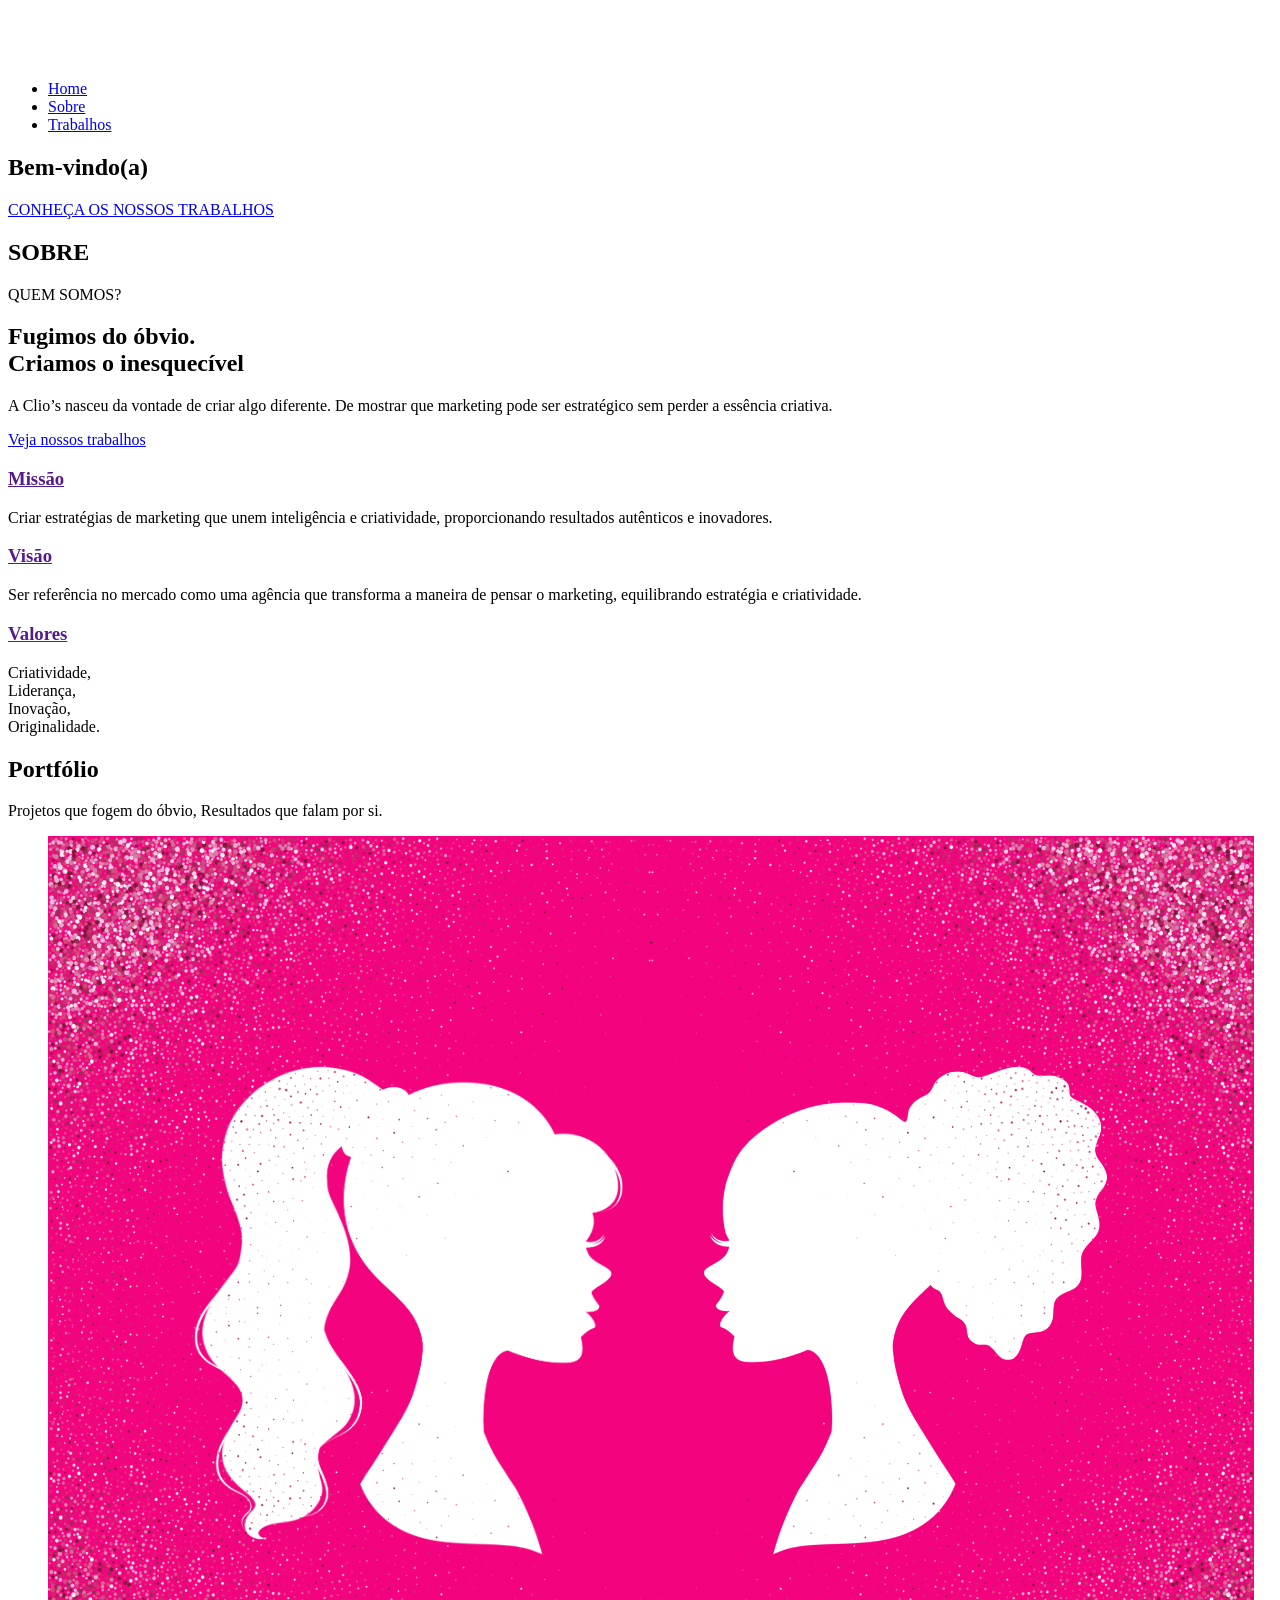
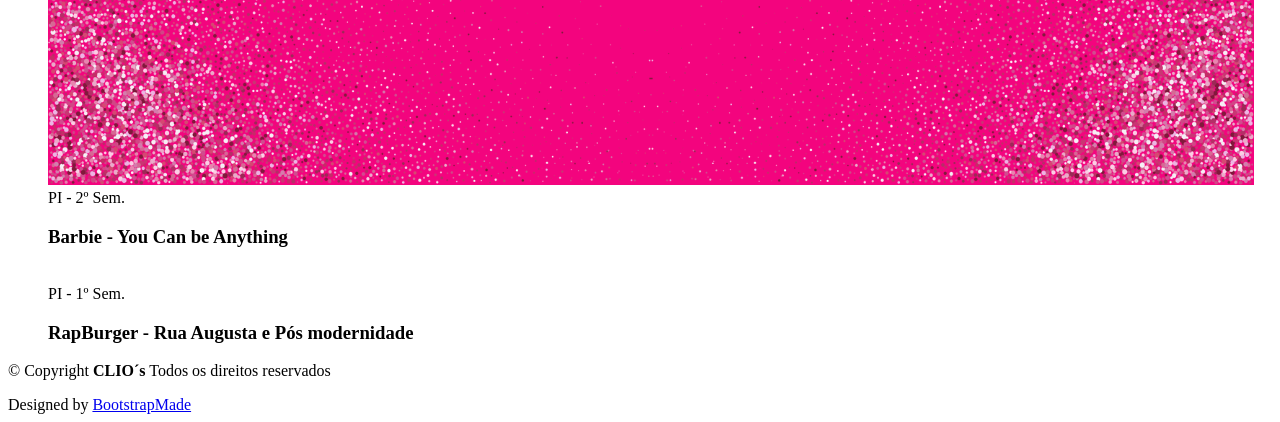
==== index.html @ dc40e77a "barbie" ====
<!DOCTYPE html>
<html lang="pt-br">

<head>
  <meta charset="utf-8">
  <meta content="width=device-width, initial-scale=1.0" name="viewport">
  <title>CLIO´s</title>
  <meta name="description" content="">
  <meta name="keywords" content="">

  <!-- Favicons -->
  <link href="assets/img/favicon.ico" rel="icon">
  <link href="assets/img/apple-touch-icon.png" rel="apple-touch-icon">

  <!-- Fonts -->
  <link href="https://fonts.googleapis.com" rel="preconnect">
  <link href="https://fonts.gstatic.com" rel="preconnect" crossorigin>
  <link href="https://fonts.googleapis.com/css2?family=Roboto:ital,wght@0,100;0,300;0,400;0,500;0,700;0,900;1,100;1,300;1,400;1,500;1,700;1,900&family=Raleway:ital,wght@0,100;0,200;0,300;0,400;0,500;0,600;0,700;0,800;0,900;1,100;1,200;1,300;1,400;1,500;1,600;1,700;1,800;1,900&family=Nunito+Sans:ital,wght@0,200;0,300;0,400;0,600;0,700;0,800;0,900;1,200;1,300;1,400;1,600;1,700;1,800;1,900&display=swap" rel="stylesheet">

  <!-- Vendor CSS Files -->
  <link href="assets/vendor/bootstrap/css/bootstrap.min.css" rel="stylesheet">
  <link href="assets/vendor/bootstrap-icons/bootstrap-icons.css" rel="stylesheet">
  <link href="assets/vendor/aos/aos.css" rel="stylesheet">
  <link href="assets/vendor/swiper/swiper-bundle.min.css" rel="stylesheet">
  <link href="assets/vendor/glightbox/css/glightbox.min.css" rel="stylesheet">

  <!-- Main CSS File -->
  <link href="assets/css/main.css" rel="stylesheet">

  <!-- =======================================================
  * Template Name: Strategy
  * Template URL: https://bootstrapmade.com/strategy-bootstrap-agency-template/
  * Updated: May 09 2025 with Bootstrap v5.3.6
  * Author: BootstrapMade.com
  * License: https://bootstrapmade.com/license/
  ======================================================== -->
</head>

<body class="index-page">

  <header id="header" class="header d-flex align-items-center fixed-top">
    <div class="header-container container-fluid container-xl position-relative d-flex align-items-center justify-content-between">

      <a href="index.html" class="logo d-flex align-items-center me-auto me-xl-0">
        <!-- Uncomment the line below if you also wish to use an image logo -->
        <!-- <img src="assets/img/logo.webp" alt=""> -->
        <h1 class="sitename"><img src="assets/img/clios-logo-semfundo.png" alt=""></h1>
      </a>

      <nav id="navmenu" class="navmenu">
        <ul>
          <li><a href="#hero" class="active">Home</a></li>
          <li><a href="#services">Sobre</a></li>
          <li><a href="#portfolio">Trabalhos</a></li>
        </ul>
        <i class="mobile-nav-toggle d-xl-none bi bi-list"></i>
      </nav>
    </div>
  </header>

  <main class="main">

    <!-- Hero Section -->
    <section id="hero" class="hero section">
      <div class="container">
        <div class="row">
          <div class="col-lg-7 content-col" data-aos="fade-up">
            <div class="content">

              <div class="main-heading">
                <h1>Bem-vindo(a)</h1>
              </div>

              <div class="divider"></div>


              <div class="cta-button">
                <a href="#services" class="btn">
                  <span>CONHEÇA OS NOSSOS TRABALHOS</span>
                  <i class="bi bi-arrow-right"></i>
                </a>
              </div>
            </div>
          </div>

          <div class="col-lg-5" data-aos="zoom-out">
            <div class="visual-content">

              <!-- <div class="stats-card">
                <div class="stats-number">
                  <h2>5K</h2>
                </div>
                <div class="stats-label">
                  <p>Successful Campaigns</p>
                </div>
                <div class="stats-arrow">
                  <a href="#portfolio"><i class="bi bi-arrow-up-right"></i></a>
                </div>
              </div> -->
            </div>
          </div>
        </div>
      </div>
    </section><!-- /Hero Section -->

    <!-- Services Section -->
    <section id="services" class="services section">

      <!-- Section Title -->
      <div class="container section-title" data-aos="fade-up">
        <h2>SOBRE</h2>
        <div><span>QUEM SOMOS?</span></div>
      </div><!-- End Section Title -->

      <div class="container" data-aos="fade-up" data-aos-delay="100">

        <div class="service-header">
          <div class="row align-items-center">
            <div class="col-lg-8 col-md-12">
              <div class="service-intro">
                <h2 class="service-heading">
                  <div>Fugimos do óbvio.</div>
                  <div><span>Criamos o inesquecível</span></div>
                </h2>
              </div>
            </div>
            <div class="col-lg-4 col-md-12">
              <div class="service-summary">
                <p>
                  A Clio’s nasceu da vontade de criar algo diferente. De mostrar que marketing pode ser estratégico sem perder a essência criativa. 
                </p>
                <a href="#portfolio" class="service-btn">
                  Veja nossos trabalhos
                  <i class="bi bi-arrow-right"></i>
                </a>
              </div>
            </div>
          </div>
        </div>

        <div class="row justify-content-center">
          <div class="col-lg-4 col-md-6" data-aos="fade-up" data-aos-delay="100">
            <div class="service-card position-relative z-1">
              <div class="service-icon">
                <i class="bi bi-megaphone"></i>
              </div>
              <h3>
                <a href="">
                  Missão
                </a>
              </h3>
              <p>
                Criar estratégias de marketing que unem inteligência e criatividade, proporcionando resultados autênticos e inovadores.
              </p>
            </div>
          </div>
          <div class="col-lg-4 col-md-6" data-aos="fade-up" data-aos-delay="200">
            <div class="service-card position-relative z-1">
              <div class="service-icon">
                <i class="bi bi-graph-up"></i>
              </div>
              
              <h3>
                <a href="">
                  Visão
                </a>
              </h3>
              <p>
                Ser referência no mercado como uma agência que transforma a maneira de pensar o marketing, equilibrando estratégia e criatividade.
              </p>
            </div>
          </div>
          <div class="col-lg-4 col-md-6" data-aos="fade-up" data-aos-delay="300">
            <div class="service-card position-relative z-1">
              <div class="service-icon">
                <i class="bi bi-gem"></i>
              </div>
              
              <h3>
                <a href="">
                  Valores
                </a>
              </h3>
              <p>
                Criatividade, <br> Liderança, <br> Inovação, <br> Originalidade.
              </p>
            </div>
          </div>
        </div>

      </div>

    <!-- Portfolio Section -->
    <section id="portfolio" class="portfolio section">

      <!-- Section Title -->
      <div class="container section-title" data-aos="fade-up">
        <h2>Portfólio</h2>
        <div>Projetos que fogem do óbvio, Resultados que falam por si. </div>
      </div><!-- End Section Title -->

      <div class="container-fluid" data-aos="fade-up" data-aos-delay="100">

        <div class="row g-4 justify-content-center isotope-container" data-aos="fade-up" data-aos-delay="300">

        <div class="col-md-6 col-lg-4 mx-auto portfolio-item isotope-item filter-ui">
          <article class="portfolio-entry">
            <figure class="entry-image">
              <img src="assets/img/portfolio/barbie/Barbie Capa.png" class="img-fluid" alt="" loading="lazy">
              <div class="entry-overlay">
                <div class="overlay-content">
                  <div class="entry-meta">PI - 2º Sem.</div>
                  <h3 class="entry-title">Barbie - You Can be Anything</h3>
                  <div class="entry-links">
                    <a href="portfolio-details-2.html">
                      <i class="bi bi-arrow-right"></i>
                    </a>
                  </div>
                </div>
              </div>
            </figure>
          </article>
        </div><!-- End Portfolio Item -->

        <div class="col-md-6 col-lg-4 mx-auto portfolio-item isotope-item filter-ui">
          <article class="portfolio-entry">
            <figure class="entry-image">
              <img src="assets/img/portfolio/rapburger-capa.jpeg" class="img-fluid" alt="" loading="lazy">
              <div class="entry-overlay">
                <div class="overlay-content">
                  <div class="entry-meta">PI - 1º Sem.</div>
                  <h3 class="entry-title">RapBurger - Rua Augusta e Pós modernidade</h3>
                  <div class="entry-links">
                    <a href="portfolio-details.html">
                      <i class="bi bi-arrow-right"></i>
                    </a>
                  </div>
                </div>
              </div>
            </figure>
          </article>
        </div><!-- End Portfolio Item -->

      </div>

      </div>

    </section><!-- /Portfolio Section -->


  </main>

  <footer id="footer" class="footer">


    <div class="container copyright text-center mt-4">
      <p>© <span>Copyright</span> <strong class="px-1 sitename">CLIO´s</strong> <span>Todos os direitos reservados</span></p>
      <div class="credits">
        <!-- All the links in the footer should remain intact. -->
        <!-- You can delete the links only if you've purchased the pro version. -->
        <!-- Licensing information: https://bootstrapmade.com/license/ -->
        <!-- Purchase the pro version with working PHP/AJAX contact form: [buy-url] -->
        Designed by <a href="https://bootstrapmade.com/">BootstrapMade</a>
      </div>
    </div>

  </footer>

  <!-- Scroll Top -->
  <a href="#" id="scroll-top" class="scroll-top d-flex align-items-center justify-content-center"><i class="bi bi-arrow-up-short"></i></a>

  <!-- Preloader -->
  <div id="preloader"></div>

  <!-- Vendor JS Files -->
  <script src="assets/vendor/bootstrap/js/bootstrap.bundle.min.js"></script>
  <script src="assets/vendor/php-email-form/validate.js"></script>
  <script src="assets/vendor/aos/aos.js"></script>
  <script src="assets/vendor/swiper/swiper-bundle.min.js"></script>
  <script src="assets/vendor/glightbox/js/glightbox.min.js"></script>
  <script src="assets/vendor/imagesloaded/imagesloaded.pkgd.min.js"></script>
  <script src="assets/vendor/isotope-layout/isotope.pkgd.min.js"></script>

  <!-- Main JS File -->
  <script src="assets/js/main.js"></script>

</body>

</html>
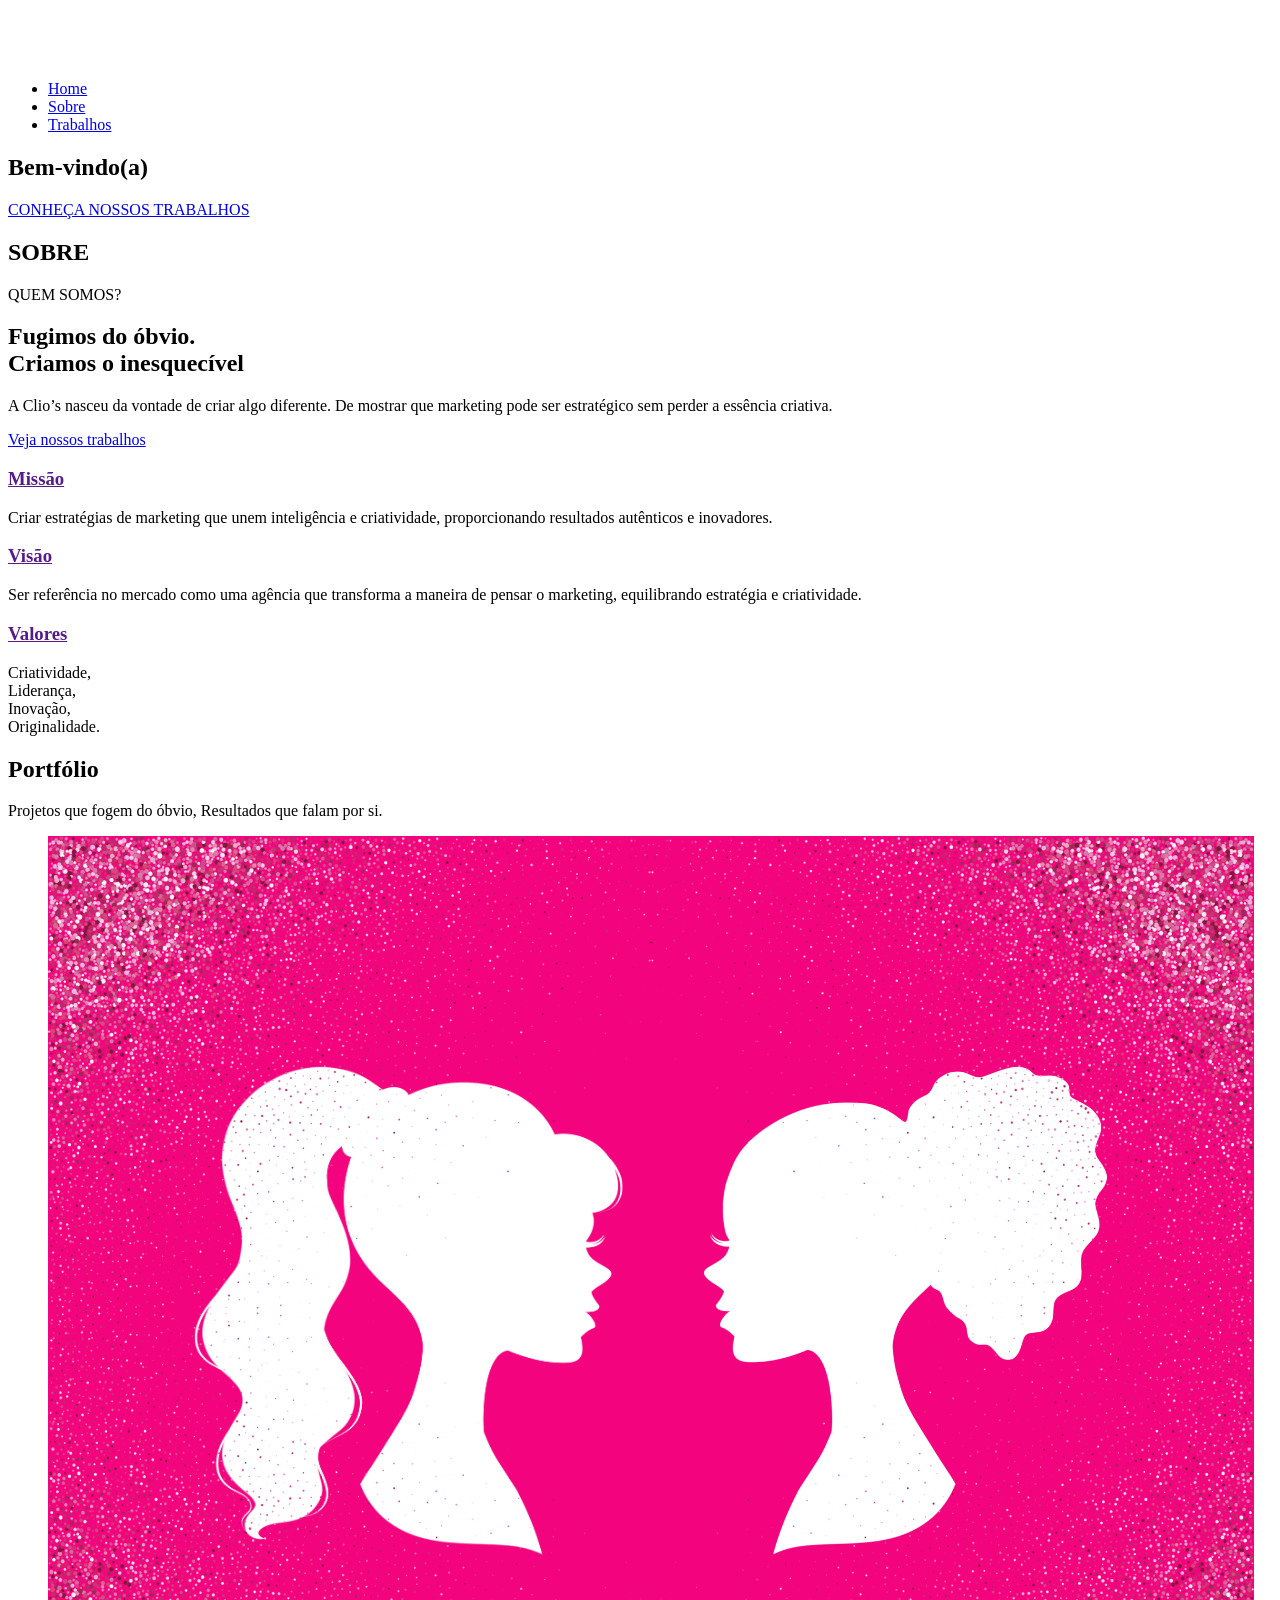
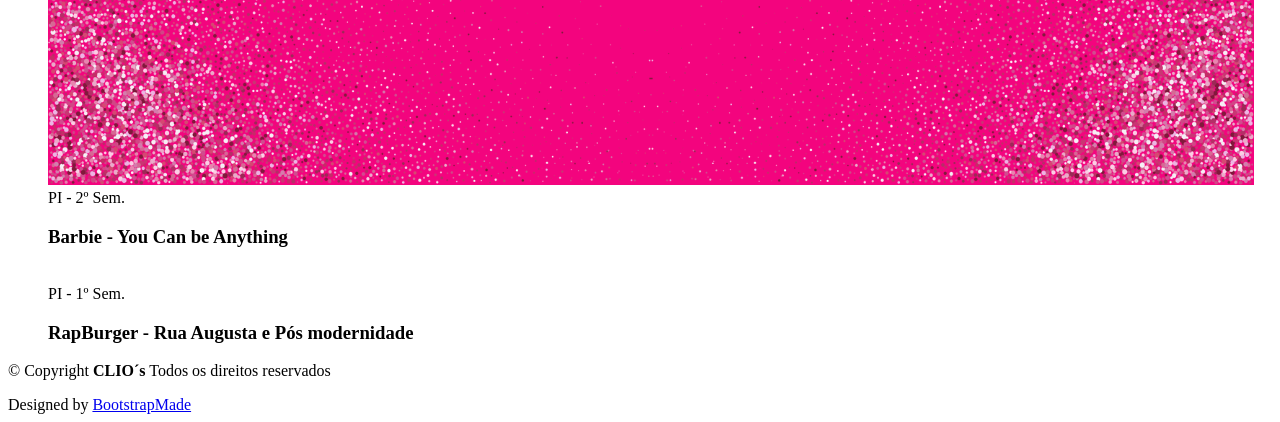
==== commit 3d23cf9f: "os" ====
--- a/index.html
+++ b/index.html
@@ -76,7 +76,7 @@
 
               <div class="cta-button">
                 <a href="#services" class="btn">
-                  <span>CONHEÇA OS NOSSOS TRABALHOS</span>
+                  <span>CONHEÇA NOSSOS TRABALHOS</span>
                   <i class="bi bi-arrow-right"></i>
                 </a>
               </div>
